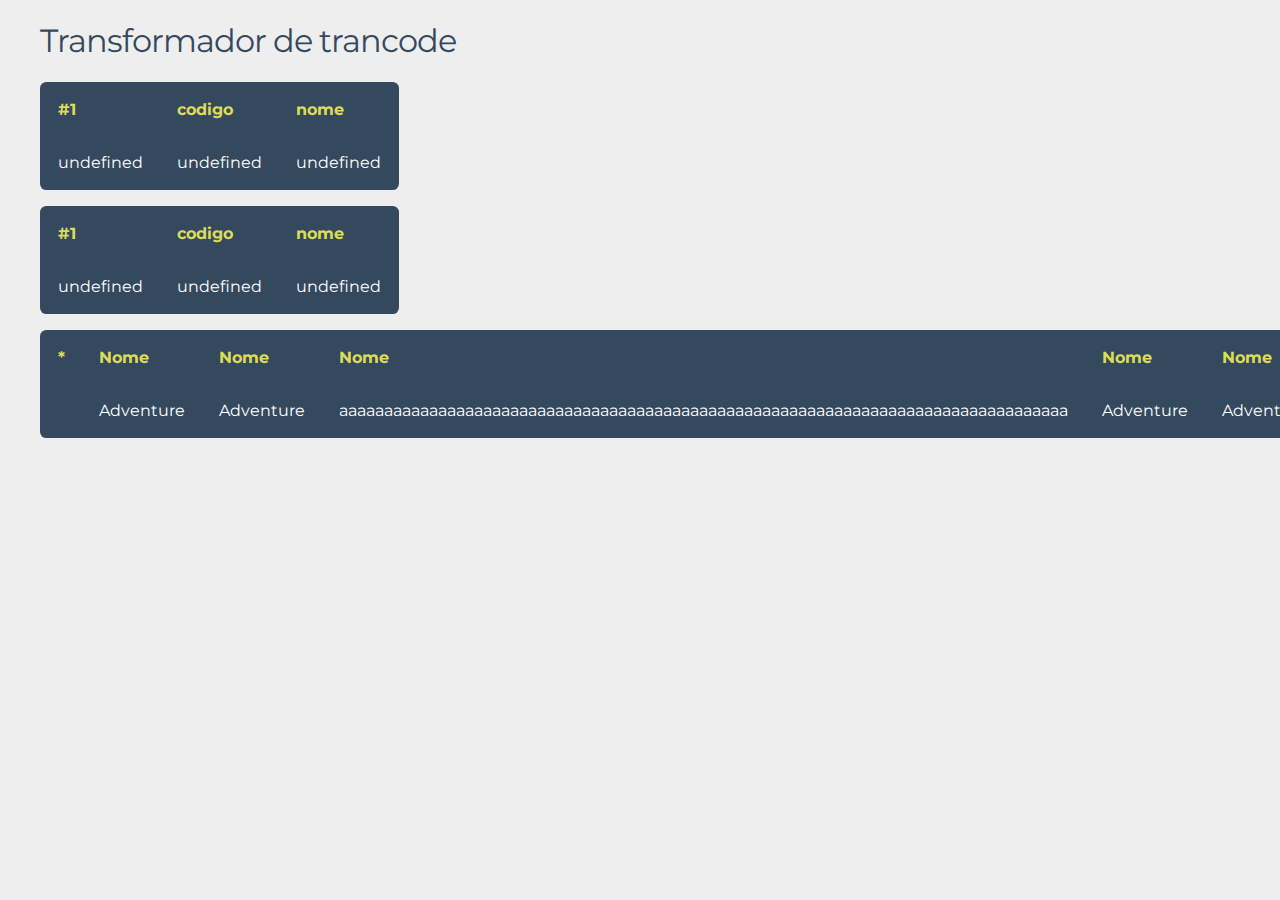
==== src/index.html @ 6dc9bfbc "feat(Transformador-Basico): Criação Inicial de um Transformador e gerador de tabela" ====
<!DOCTYPE html>
<html>
<head>    
    <meta charset='utf-8'>
    <meta http-equiv='X-UA-Compatible' content='IE=edge'>
    <title>Page Title</title>
    <meta name='viewport' content='width=device-width, initial-scale=1'>
    <link rel='stylesheet' type='text/css' media='screen' href='css/index.css'>
</head>
<body>
    
<h1>Transformador de trancode</h1>

<div class="tableLocation">

</div>

<table class="rwd-table">
  <tr>
    <th>*</th>
    <th>Nome</th>
    <th>Nome</th>
    <th>Nome</th>
    <th>Nome</th>
    <th>Nome</th>
    <th>Nome</th>
    <th>Nome</th>
    <th>Nome</th>
    <th>Nome</th>
    <th>Nome</th>
    <th>Nome</th>
    <th>Nome</th>
    <th>Nome</th>
    <th>Nome</th>
    <th>Nome</th>
    <th>Nome</th>
    <th>Nome</th>
    <th>Nome</th>
    <th>Nome</th>
    <th>Nome</th>
    <th>Nome</th>
    <th>Nome</th>
    <th>Nome</th>
  </tr>
  <tr>
    <td></td>
    <td>Adventure</td>
    <td>Adventure</td>
    <td>aaaaaaaaaaaaaaaaaaaaaaaaaaaaaaaaaaaaaaaaaaaaaaaaaaaaaaaaaaaaaaaaaaaaaaaaaaaaaaaaa</td>
    <td>Adventure</td>
    <td>Adventure</td>
    <td>Adventure</td>
    <td>Adventure</td>
    <td>Adventure</td>
    <td>Adventure</td>
    <td>Adventure</td>
    <td>Adventure</td>
    <td>Adventure</td>
    <td>Adventure</td>
    <td>Adventure</td>
    <td>Adventure</td>
    <td>Adventure</td>
    <td>Adventure</td>
    <td>Adventure</td>
    <td>Adventure</td>
    <td>Adventure</td>
    <td>Adventure</td>
    <td>Adventure</td>
    <td>Adventure</td>
    <td>Adventure</td>
  </tr>
</table>


<p></p>
	

</body>
<script src='js/index.js'></script>
</html>
---- src/css/index.css ----
@import "https://fonts.googleapis.com/css?family=Montserrat:300,400,700";
.rwd-table {
  margin: 1em 0;
  min-width: 300px;
}
.rwd-table tr {
  border-top: 1px solid #ddd;
  border-bottom: 1px solid #ddd;
}
.rwd-table th {
  display: none;
}
.rwd-table td {
  display: block;
}
.rwd-table td:first-child {
  padding-top: .5em;
}
.rwd-table td:last-child {
  padding-bottom: .5em;
}
.rwd-table td:before {
  content: attr(data-th) ": ";
  font-weight: bold;
  width: 6.5em;
  display: inline-block;
}
@media (min-width: 480px) {
  .rwd-table td:before {
    display: none;
  }
}
.rwd-table th, .rwd-table td {
  text-align: left;
}
@media (min-width: 480px) {
  .rwd-table th, .rwd-table td {
    display: table-cell;
    padding: .25em .5em;
  }
  .rwd-table th:first-child, .rwd-table td:first-child {
    padding-left: 0;
  }
  .rwd-table th:last-child, .rwd-table td:last-child {
    padding-right: 0;
  }
}

body {
  padding: 0 2em;
  font-family: Montserrat, sans-serif;
  -webkit-font-smoothing: antialiased;
  text-rendering: optimizeLegibility;
  color: #444;
  background: #eee;
}

h1 {
  font-weight: normal;
  letter-spacing: -1px;
  color: #34495E;
}

.rwd-table {
  background: #34495E;
  color: #fff;
  border-radius: .4em;
  overflow: hidden;
}
.rwd-table tr {
  border-color: #46637f;
}
.rwd-table th, .rwd-table td {
  margin: .5em 1em;
}
@media (min-width: 480px) {
  .rwd-table th, .rwd-table td {
    padding: 1em !important;
  }
}
.rwd-table th, .rwd-table td:before {
  color: #dd5;
}
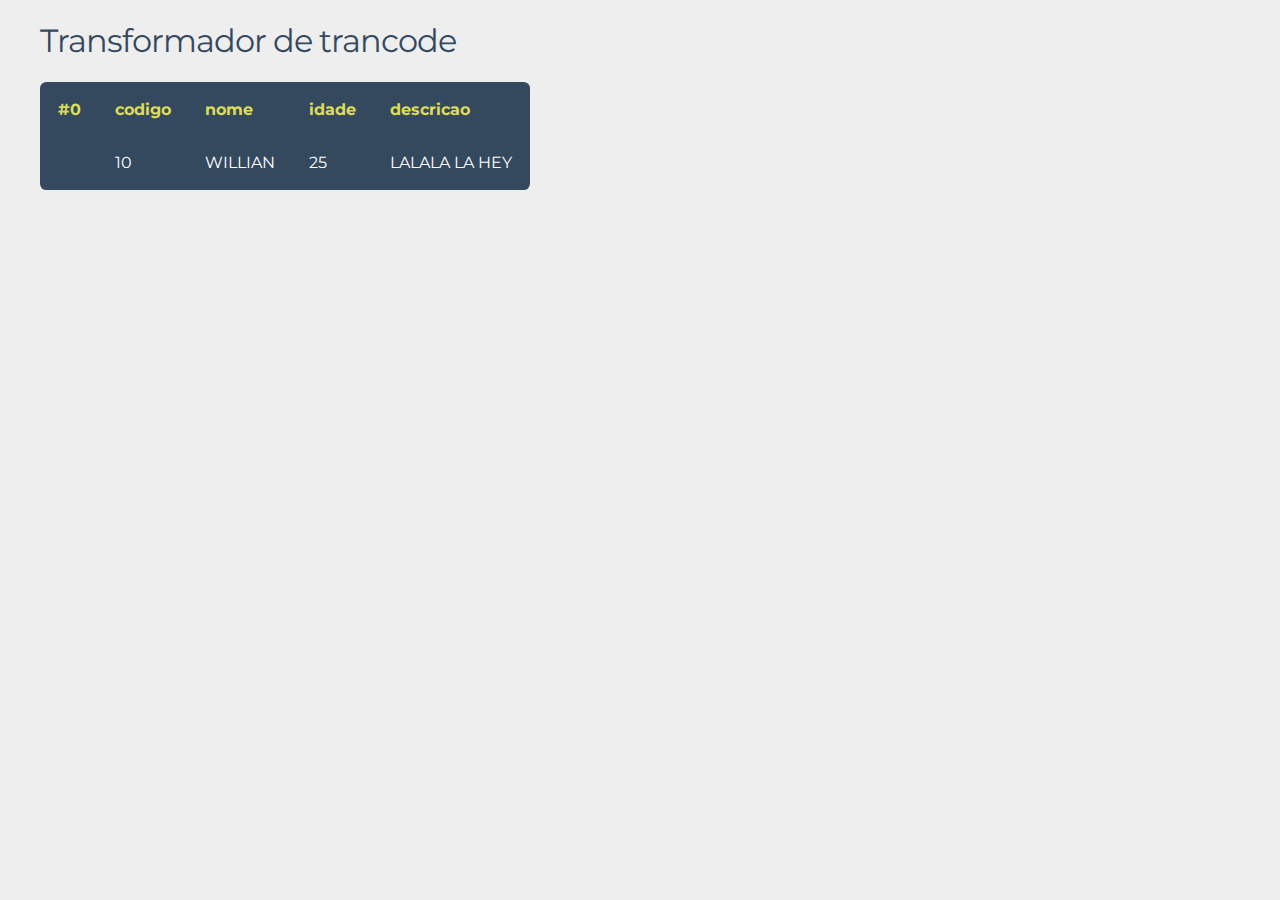
==== commit d32ae5f3: "feat(Transformador-Basico): Transformação Basica, com apenas um nivel" ====
--- a/src/index.html
+++ b/src/index.html
@@ -15,66 +15,13 @@
 
 </div>
 
-<table class="rwd-table">
-  <tr>
-    <th>*</th>
-    <th>Nome</th>
-    <th>Nome</th>
-    <th>Nome</th>
-    <th>Nome</th>
-    <th>Nome</th>
-    <th>Nome</th>
-    <th>Nome</th>
-    <th>Nome</th>
-    <th>Nome</th>
-    <th>Nome</th>
-    <th>Nome</th>
-    <th>Nome</th>
-    <th>Nome</th>
-    <th>Nome</th>
-    <th>Nome</th>
-    <th>Nome</th>
-    <th>Nome</th>
-    <th>Nome</th>
-    <th>Nome</th>
-    <th>Nome</th>
-    <th>Nome</th>
-    <th>Nome</th>
-    <th>Nome</th>
-  </tr>
-  <tr>
-    <td></td>
-    <td>Adventure</td>
-    <td>Adventure</td>
-    <td>aaaaaaaaaaaaaaaaaaaaaaaaaaaaaaaaaaaaaaaaaaaaaaaaaaaaaaaaaaaaaaaaaaaaaaaaaaaaaaaaa</td>
-    <td>Adventure</td>
-    <td>Adventure</td>
-    <td>Adventure</td>
-    <td>Adventure</td>
-    <td>Adventure</td>
-    <td>Adventure</td>
-    <td>Adventure</td>
-    <td>Adventure</td>
-    <td>Adventure</td>
-    <td>Adventure</td>
-    <td>Adventure</td>
-    <td>Adventure</td>
-    <td>Adventure</td>
-    <td>Adventure</td>
-    <td>Adventure</td>
-    <td>Adventure</td>
-    <td>Adventure</td>
-    <td>Adventure</td>
-    <td>Adventure</td>
-    <td>Adventure</td>
-    <td>Adventure</td>
-  </tr>
-</table>
-
-
 <p></p>
 	
 
 </body>
-<script src='js/index.js'></script>
+  <script src='js/book/BOOK_0.js'></script>
+  <script src='js/book/BOOK_01.js'></script>
+  <script src='js/tableGenerator.js'></script>
+  <script src='js/trancodeConverter.js'></script>
+  <script src='js/index.js'></script>
 </html>
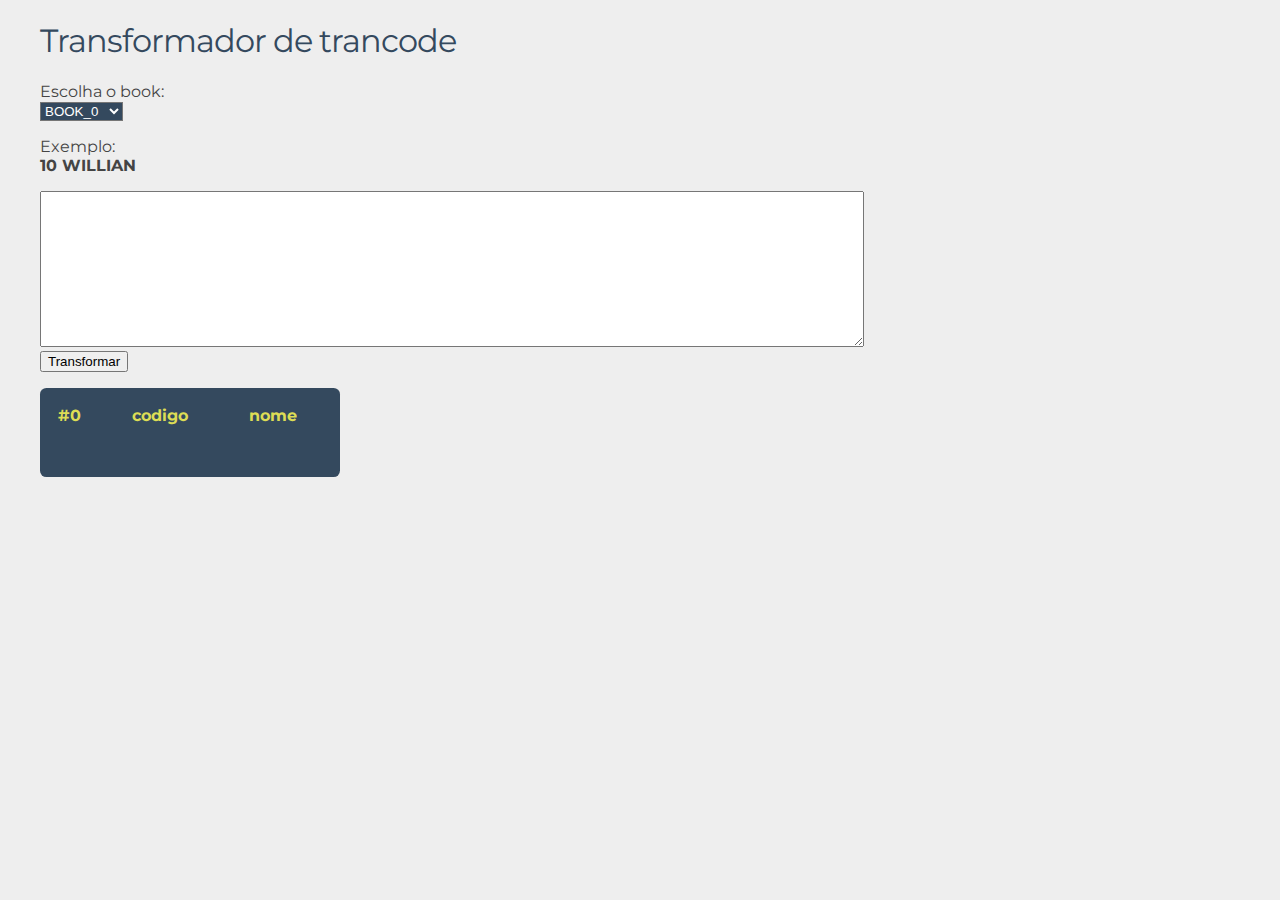
==== commit 2b84d788: "feature/Transformador-Basico, funcionamento de botao" ====
--- a/src/index.html
+++ b/src/index.html
@@ -11,16 +11,33 @@
     
 <h1>Transformador de trancode</h1>
 
-<div class="tableLocation">
+<label for="books">Escolha o book:</label>
 
+<div class="selectLocation">
 </div>
 
-<p></p>
-	
+
+<div>
+  <p>Exemplo: <br> <b class="example">AA</b></p>
+</div>
+
+
+<textarea class="trancodeTextarea" rows="10" cols="100">
+</textarea>
+
+<div>
+  <button type="button" class="transformarBotao">Transformar</button>
+</div>
+
+
+<div class="tableLocation">
+</div>
 
 </body>
   <script src='js/book/BOOK_0.js'></script>
   <script src='js/book/BOOK_01.js'></script>
+  <script src='js/book/BOOK_ARRAY.js'></script>
+  <script src='js/selectGenerator.js'></script>
   <script src='js/tableGenerator.js'></script>
   <script src='js/trancodeConverter.js'></script>
   <script src='js/index.js'></script>
--- a/src/css/index.css
+++ b/src/css/index.css
@@ -81,3 +81,9 @@
 .rwd-table th, .rwd-table td:before {
   color: #dd5;
 }
+
+.rwd-select {
+  background: #34495E;
+  color: #fff;
+  overflow: hidden;
+}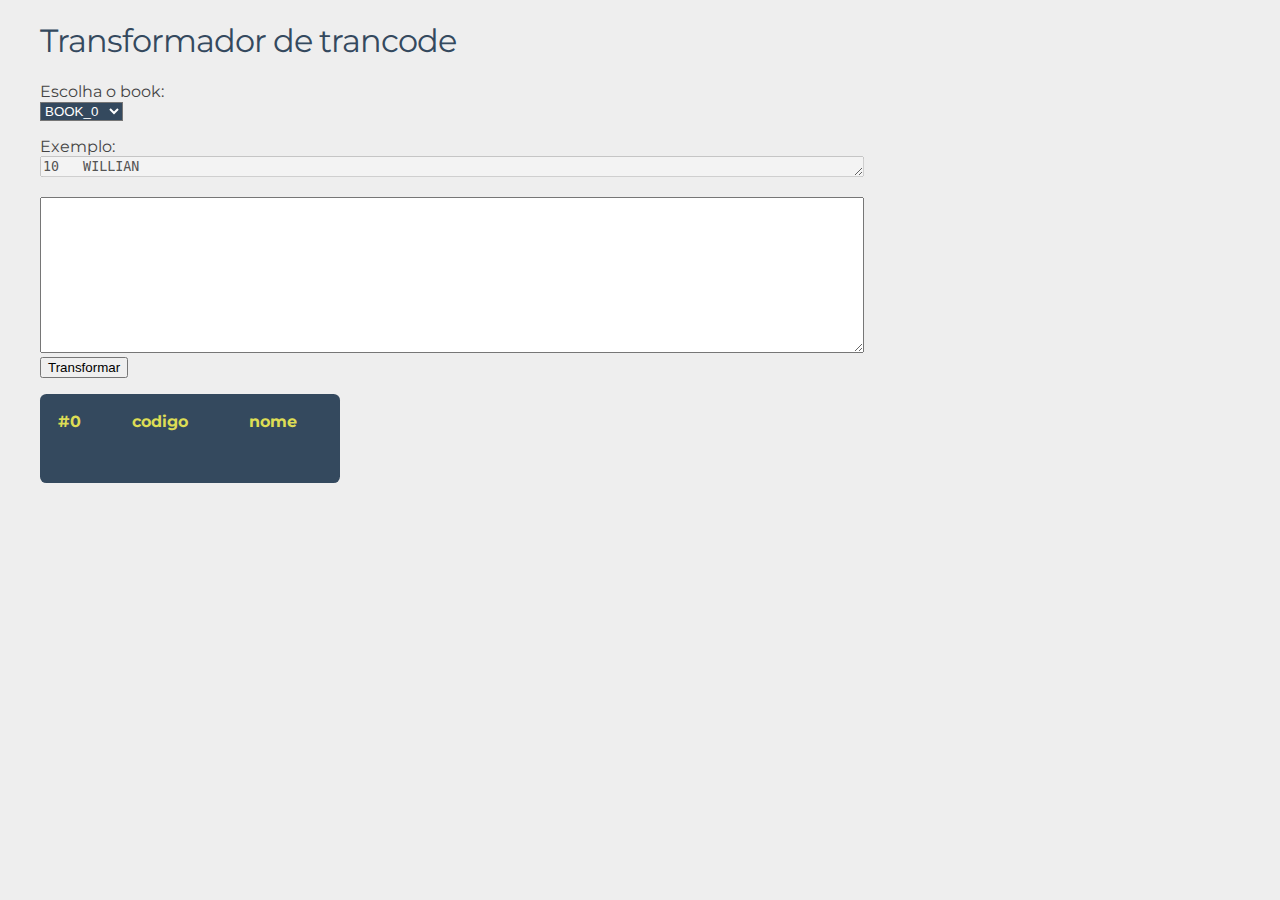
==== commit 4d2f9f4e: "feat(Transformador-Basico): correções e melhorias" ====
--- a/src/index.html
+++ b/src/index.html
@@ -18,7 +18,7 @@
 
 
 <div>
-  <p>Exemplo: <br> <b class="example">AA</b></p>
+  <p>Exemplo: <br> <textarea rows="1" cols="100" class="example" disabled></textarea></p>
 </div>
 
 
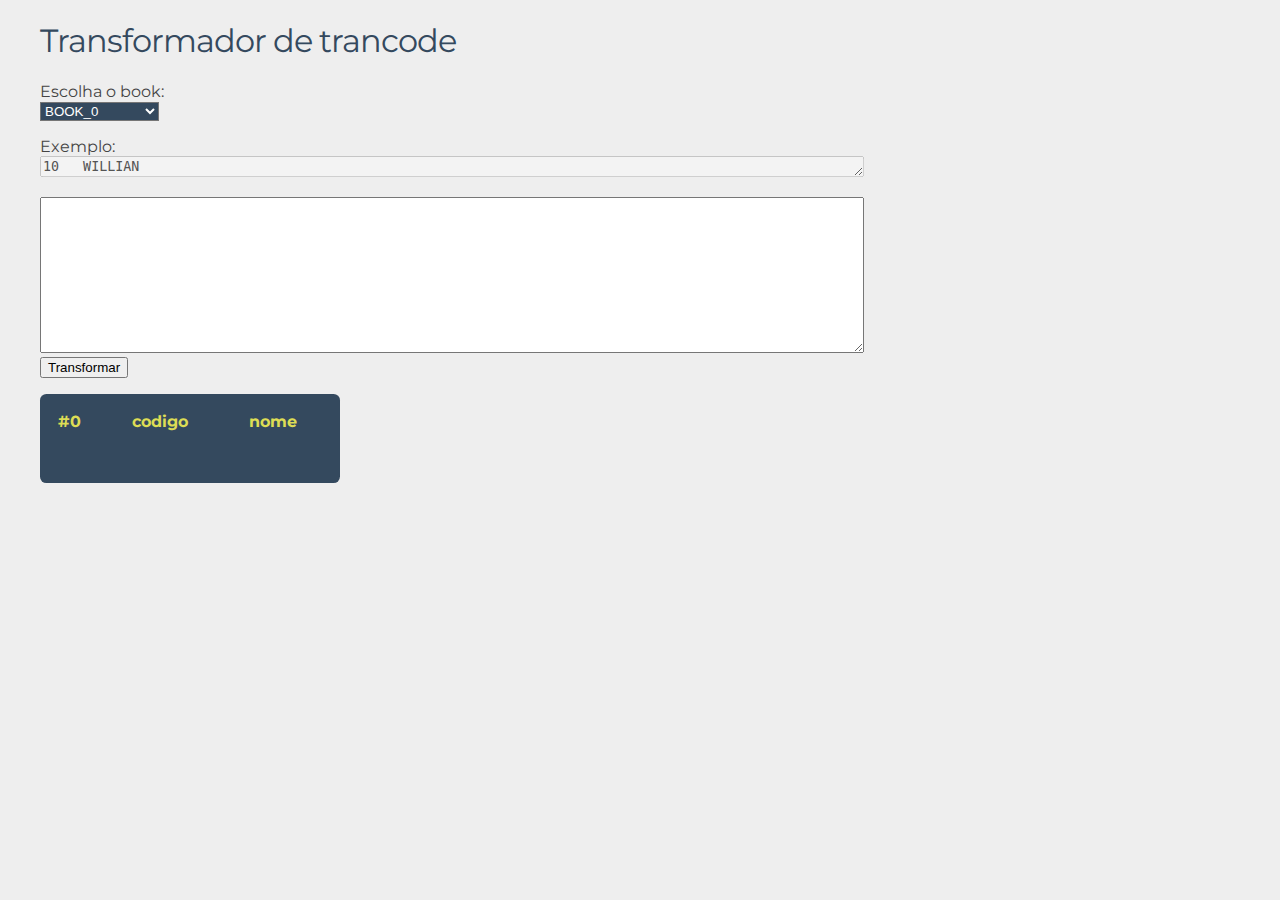
==== commit 86b1f636: "feature/Transformador-List, adicao de novo book" ====
--- a/src/index.html
+++ b/src/index.html
@@ -36,6 +36,7 @@
 </body>
   <script src='js/book/BOOK_0.js'></script>
   <script src='js/book/BOOK_01.js'></script>
+  <script src='js/book/BOOK_02_LIST.js'></script>
   <script src='js/book/BOOK_ARRAY.js'></script>
   <script src='js/selectGenerator.js'></script>
   <script src='js/tableGenerator.js'></script>
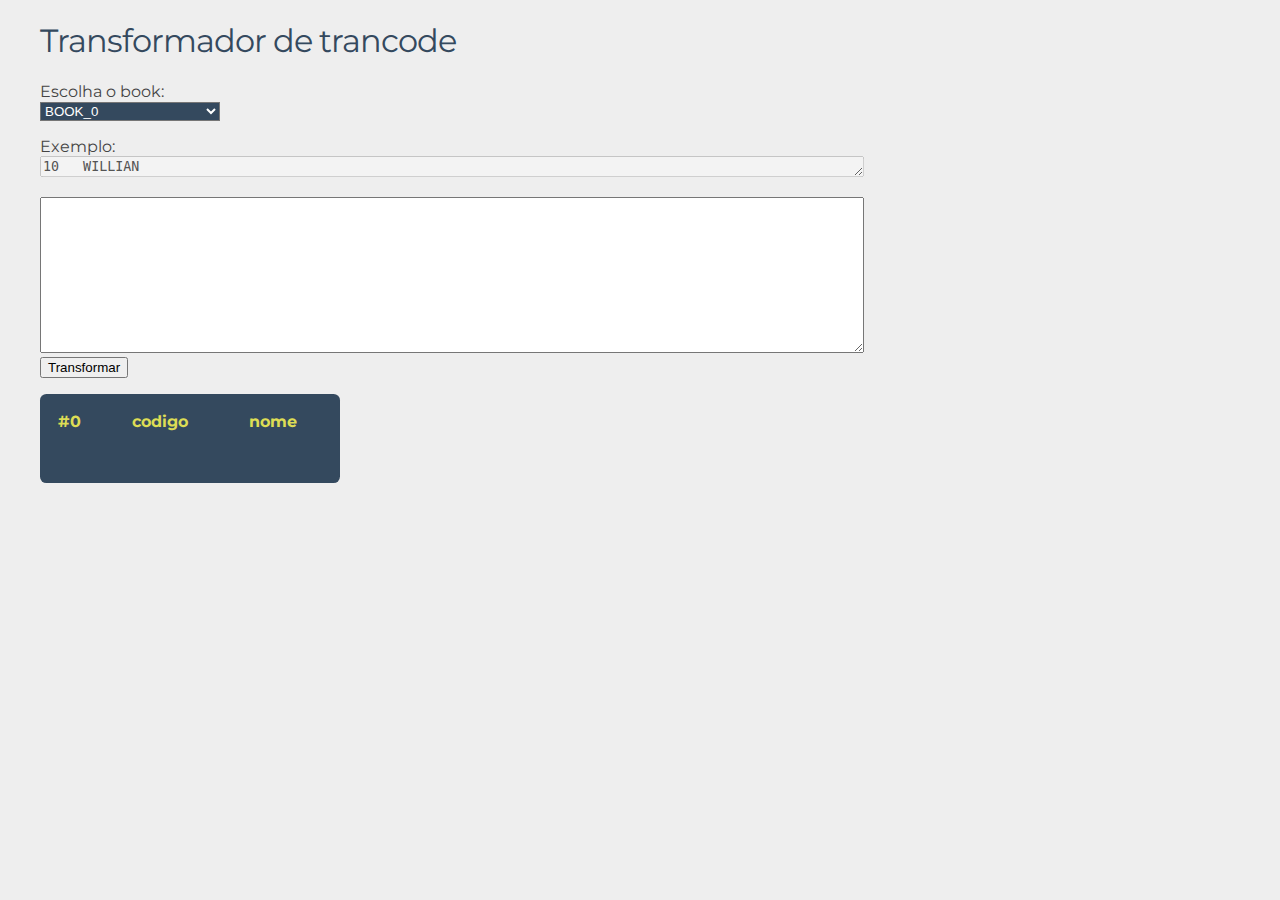
==== commit 56b84bea: "feature/Transformador-List, ajustando nested list" ====
--- a/src/index.html
+++ b/src/index.html
@@ -37,6 +37,7 @@
   <script src='js/book/BOOK_0.js'></script>
   <script src='js/book/BOOK_01.js'></script>
   <script src='js/book/BOOK_02_LIST.js'></script>
+  <script src='js/book/BOOK_03_LIST_NESTED.js'></script>
   <script src='js/book/BOOK_ARRAY.js'></script>
   <script src='js/selectGenerator.js'></script>
   <script src='js/tableGenerator.js'></script>
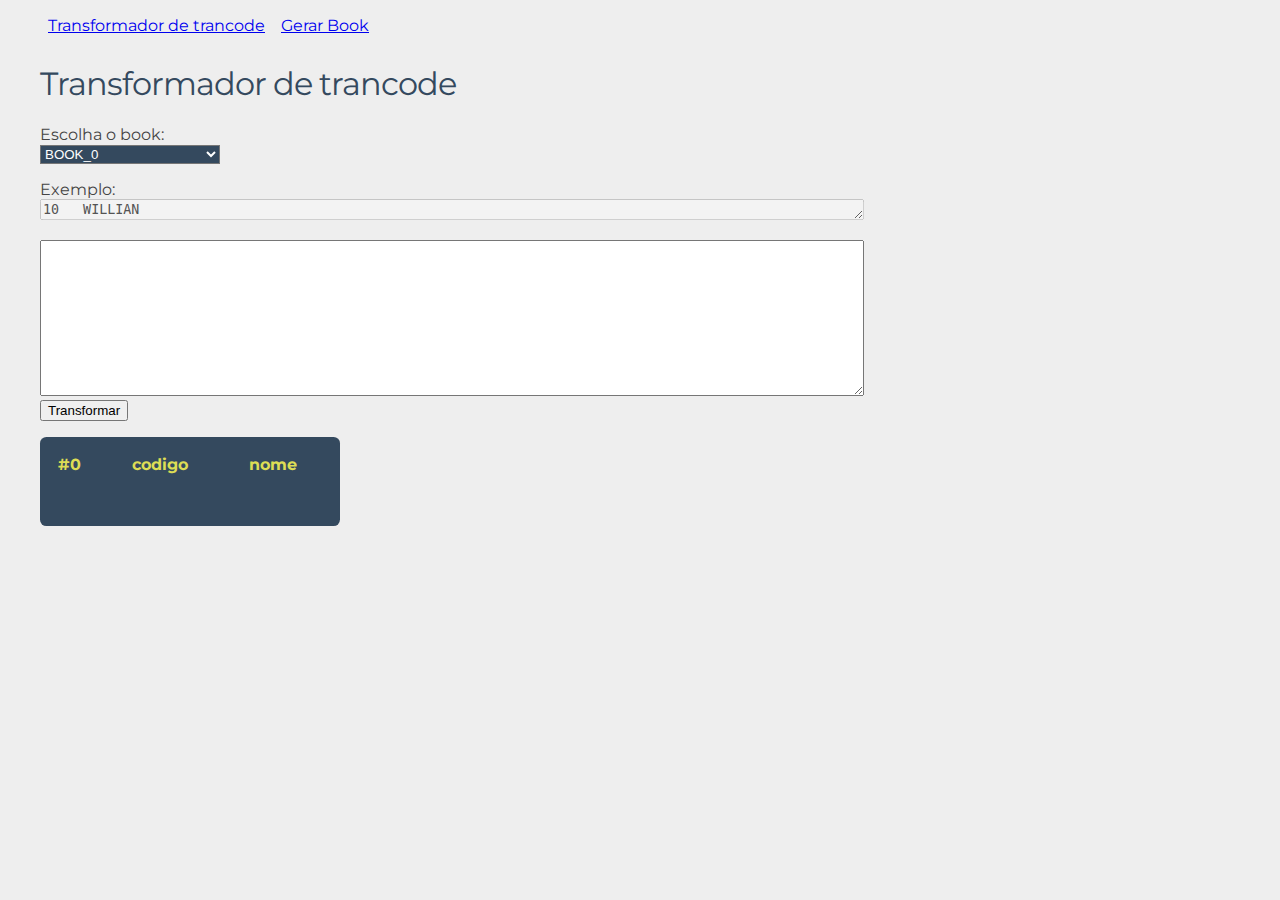
==== commit 97ee49ea: "navbar no index.html" ====
--- a/src/index.html
+++ b/src/index.html
@@ -6,8 +6,14 @@
     <title>Page Title</title>
     <meta name='viewport' content='width=device-width, initial-scale=1'>
     <link rel='stylesheet' type='text/css' media='screen' href='css/index.css'>
+    <link rel='stylesheet' type='text/css' media='screen' href='css/sidebar.css'>
 </head>
 <body>
+
+<ul>
+    <li><a href="index.html">Transformador de trancode</a></li>
+    <li><a href="createBook.html">Gerar Book</a></li>
+  </ul>
     
 <h1>Transformador de trancode</h1>
 
--- a/src/css/sidebar.css
+++ b/src/css/sidebar.css
@@ -0,0 +1,15 @@
+ul {
+    list-style-type: none;
+    margin: 0;
+    padding: 0;
+    overflow: hidden;
+  }
+  
+  li {
+    float: left;
+  }
+  
+  li a {
+    display: block;
+    padding: 8px;
+  }